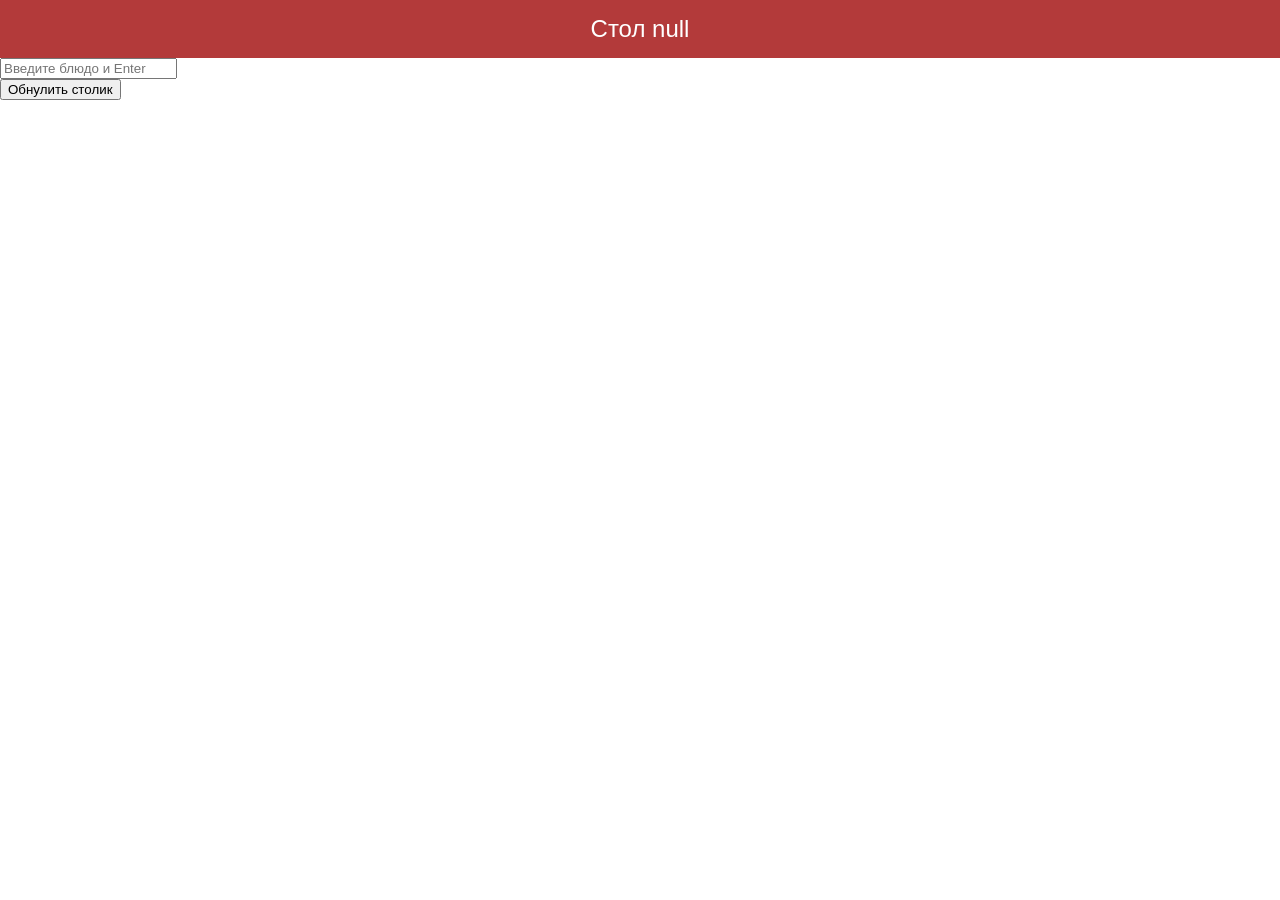
==== table.html @ 587db257 "Add files via upload" ====
<!DOCTYPE html>
<html lang="ru">
<head>
<meta charset="UTF-8">
<meta name="viewport" content="width=device-width, initial-scale=1.0">
<title>Столик</title>
<link rel="stylesheet" href="css/style.css">
</head>
<body>
<div class="header" id="table-header">Стол</div>
<div class="orders-container">
    <input type="text" id="order-input" placeholder="Введите блюдо и Enter">
    <div id="orders-list"></div>
    <button id="clear-btn">Обнулить столик</button>
</div>
<script src="js/table.js"></script>
</body>
</html>
---- css/style.css ----
body {
    font-family: 'Segoe UI', sans-serif;
    margin: 0; padding: 0; background: #fff;
}
.header {
    text-align: center;
    background: #b33a3a;
    color: white;
    font-size: 24px;
    padding: 15px;
}
.tables-container {
    display: flex;
    justify-content: center;
    padding: 20px;
}
.tables-left, .tables-right {
    display: grid;
    gap: 15px;
}
.tables-left {
    grid-template-columns: repeat(2, 80px);
    margin-right: 20px;
}
.tables-right {
    grid-template-columns: 80px;
}
.table, .table-circle {
    display: flex;
    align-items: center;
    justify-content: center;
    height: 60px;
    cursor: pointer;
    font-weight: bold;
    transition: 0.3s;
}
.table {
    background: #fff5c2;
    border-radius: 12px;
}
.table-circle {
    background: #fff5c2;
    border-radius: 50%;
    width: 60px;
    height: 60px;
}
.table.empty, .table-circle.empty {
    background: #d4f7d4;
}
.table.has-orders, .table-circle.has-orders {
    background: #fff5c2;
}
.separator {
    width: 2px;
    background: #b33a3a;
    margin: 0 20px;
}
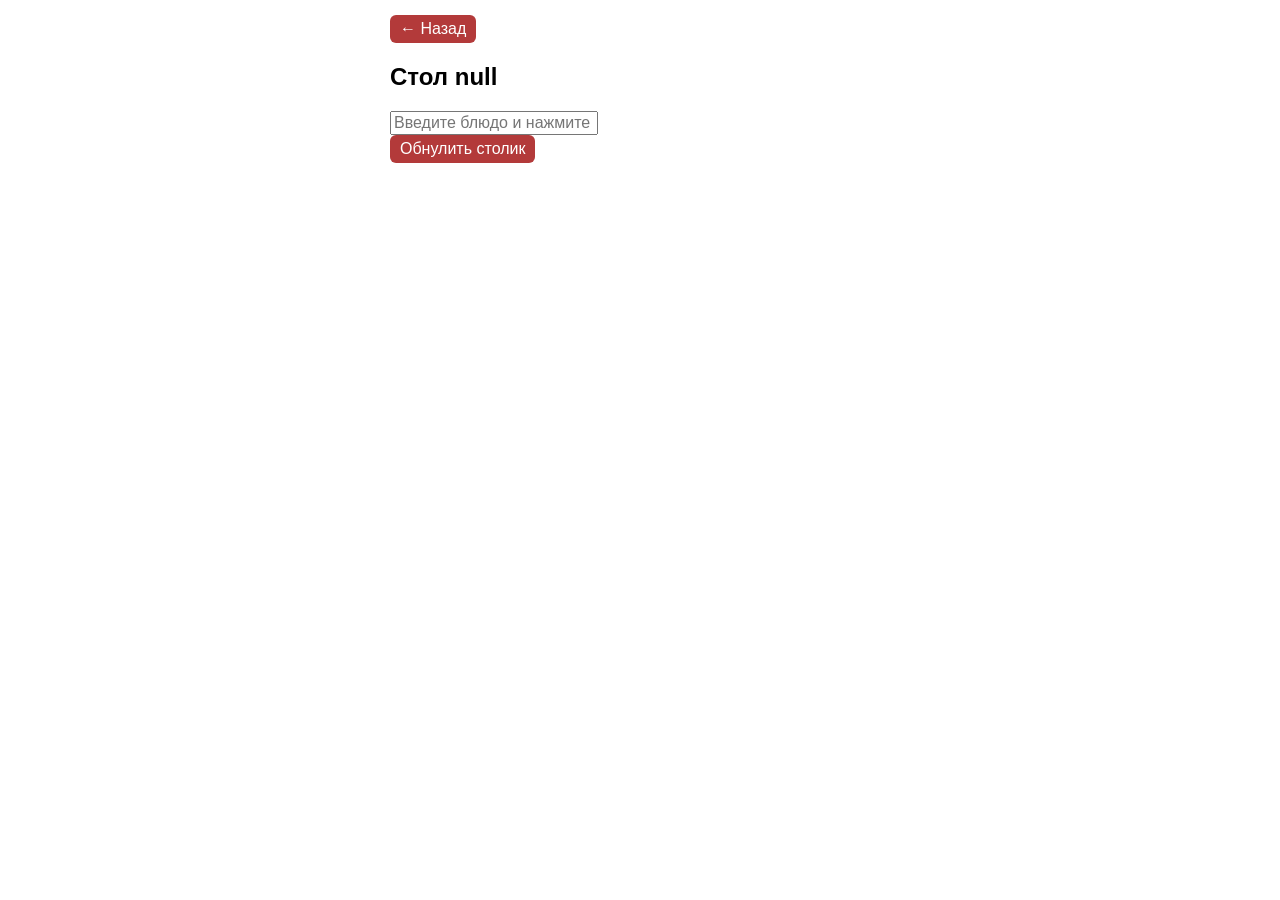
==== commit 1986ec87: "Add files via upload" ====
--- a/table.html
+++ b/table.html
@@ -8,9 +8,10 @@
 <link rel="stylesheet" href="css/style.css">
 </head>
 <body>
-<div class="header" id="table-header">Стол</div>
 <div class="orders-container">
-    <input type="text" id="order-input" placeholder="Введите блюдо и Enter">
+    <button id="back-btn">&larr; Назад</button>
+    <h2 id="table-header">Стол</h2>
+    <input type="text" id="order-input" placeholder="Введите блюдо и нажмите Enter">
     <div id="orders-list"></div>
     <button id="clear-btn">Обнулить столик</button>
 </div>
--- a/css/style.css
+++ b/css/style.css
@@ -1,58 +1,86 @@
 
 body {
+    margin: 0;
     font-family: 'Segoe UI', sans-serif;
-    margin: 0; padding: 0; background: #fff;
+    background-color: #fff;
 }
-.header {
+.container {
+    max-width: 500px;
+    margin: 0 auto;
+    padding: 15px;
+}
+h1 {
     text-align: center;
-    background: #b33a3a;
-    color: white;
-    font-size: 24px;
-    padding: 15px;
+    color: #b33a3a;
+    margin-bottom: 20px;
 }
 .tables-container {
     display: flex;
     justify-content: center;
-    padding: 20px;
 }
 .tables-left, .tables-right {
     display: grid;
     gap: 15px;
 }
 .tables-left {
-    grid-template-columns: repeat(2, 80px);
+    grid-template-columns: repeat(2, 70px);
     margin-right: 20px;
 }
 .tables-right {
-    grid-template-columns: 80px;
+    grid-template-columns: 70px;
 }
 .table, .table-circle {
     display: flex;
     align-items: center;
     justify-content: center;
-    height: 60px;
+    font-weight: bold;
     cursor: pointer;
-    font-weight: bold;
     transition: 0.3s;
+    min-height: 50px;
 }
 .table {
-    background: #fff5c2;
+    background-color: #fff5c2;
     border-radius: 12px;
 }
 .table-circle {
-    background: #fff5c2;
+    background-color: #fff5c2;
     border-radius: 50%;
-    width: 60px;
-    height: 60px;
+    width: 50px;
+    height: 50px;
 }
 .table.empty, .table-circle.empty {
-    background: #d4f7d4;
+    background-color: #d4f7d4;
 }
 .table.has-orders, .table-circle.has-orders {
-    background: #fff5c2;
+    background-color: #fff5c2;
 }
 .separator {
     width: 2px;
-    background: #b33a3a;
-    margin: 0 20px;
+    background-color: #b33a3a;
+    margin: 0 15px;
 }
+input, button {
+    font-size: 16px;
+}
+.orders-container {
+    max-width: 500px;
+    margin: 0 auto;
+    padding: 15px;
+}
+.order-item {
+    display: flex;
+    justify-content: space-between;
+    padding: 8px;
+    border-bottom: 1px solid #eee;
+}
+button {
+    cursor: pointer;
+    border: none;
+    border-radius: 6px;
+    padding: 5px 10px;
+    background-color: #b33a3a;
+    color: #fff;
+}
+button:hover {
+    background-color: #8a2929;
+}
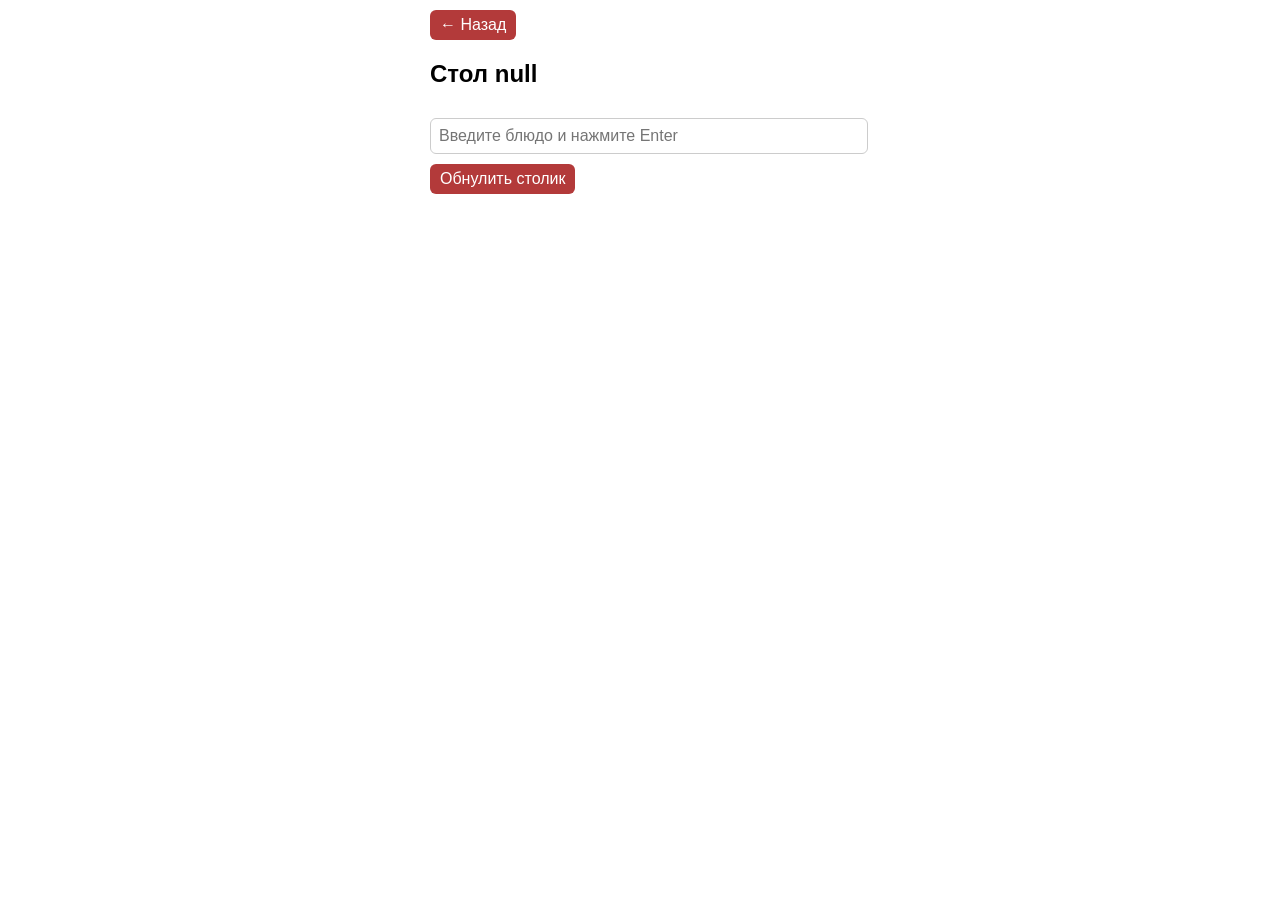
==== commit 6ba35a3d: "Add files via upload" ====
--- a/table.html
+++ b/table.html
@@ -3,7 +3,7 @@
 <html lang="ru">
 <head>
 <meta charset="UTF-8">
-<meta name="viewport" content="width=device-width, initial-scale=1.0">
+<meta name="viewport" content="width=device-width, initial-scale=1.0, viewport-fit=cover">
 <title>Столик</title>
 <link rel="stylesheet" href="css/style.css">
 </head>
--- a/css/style.css
+++ b/css/style.css
@@ -5,26 +5,28 @@
     background-color: #fff;
 }
 .container {
-    max-width: 500px;
+    max-width: 420px;
     margin: 0 auto;
-    padding: 15px;
+    padding: 10px;
 }
 h1 {
     text-align: center;
     color: #b33a3a;
-    margin-bottom: 20px;
+    margin-bottom: 15px;
+    font-size: 28px;
 }
 .tables-container {
     display: flex;
     justify-content: center;
+    flex-wrap: wrap;
 }
 .tables-left, .tables-right {
     display: grid;
-    gap: 15px;
+    gap: 10px;
 }
 .tables-left {
     grid-template-columns: repeat(2, 70px);
-    margin-right: 20px;
+    margin-right: 10px;
 }
 .tables-right {
     grid-template-columns: 70px;
@@ -35,8 +37,8 @@
     justify-content: center;
     font-weight: bold;
     cursor: pointer;
-    transition: 0.3s;
     min-height: 50px;
+    transition: 0.2s;
 }
 .table {
     background-color: #fff5c2;
@@ -57,30 +59,36 @@
 .separator {
     width: 2px;
     background-color: #b33a3a;
-    margin: 0 15px;
-}
-input, button {
-    font-size: 16px;
+    margin: 0 10px;
 }
 .orders-container {
-    max-width: 500px;
+    max-width: 420px;
     margin: 0 auto;
-    padding: 15px;
+    padding: 10px;
 }
 .order-item {
     display: flex;
     justify-content: space-between;
-    padding: 8px;
+    padding: 10px;
     border-bottom: 1px solid #eee;
 }
 button {
     cursor: pointer;
     border: none;
     border-radius: 6px;
-    padding: 5px 10px;
+    padding: 6px 10px;
     background-color: #b33a3a;
     color: #fff;
+    font-size: 16px;
 }
 button:hover {
     background-color: #8a2929;
 }
+input {
+    width: 100%;
+    padding: 8px;
+    margin: 10px 0;
+    border-radius: 6px;
+    border: 1px solid #ccc;
+    font-size: 16px;
+}
